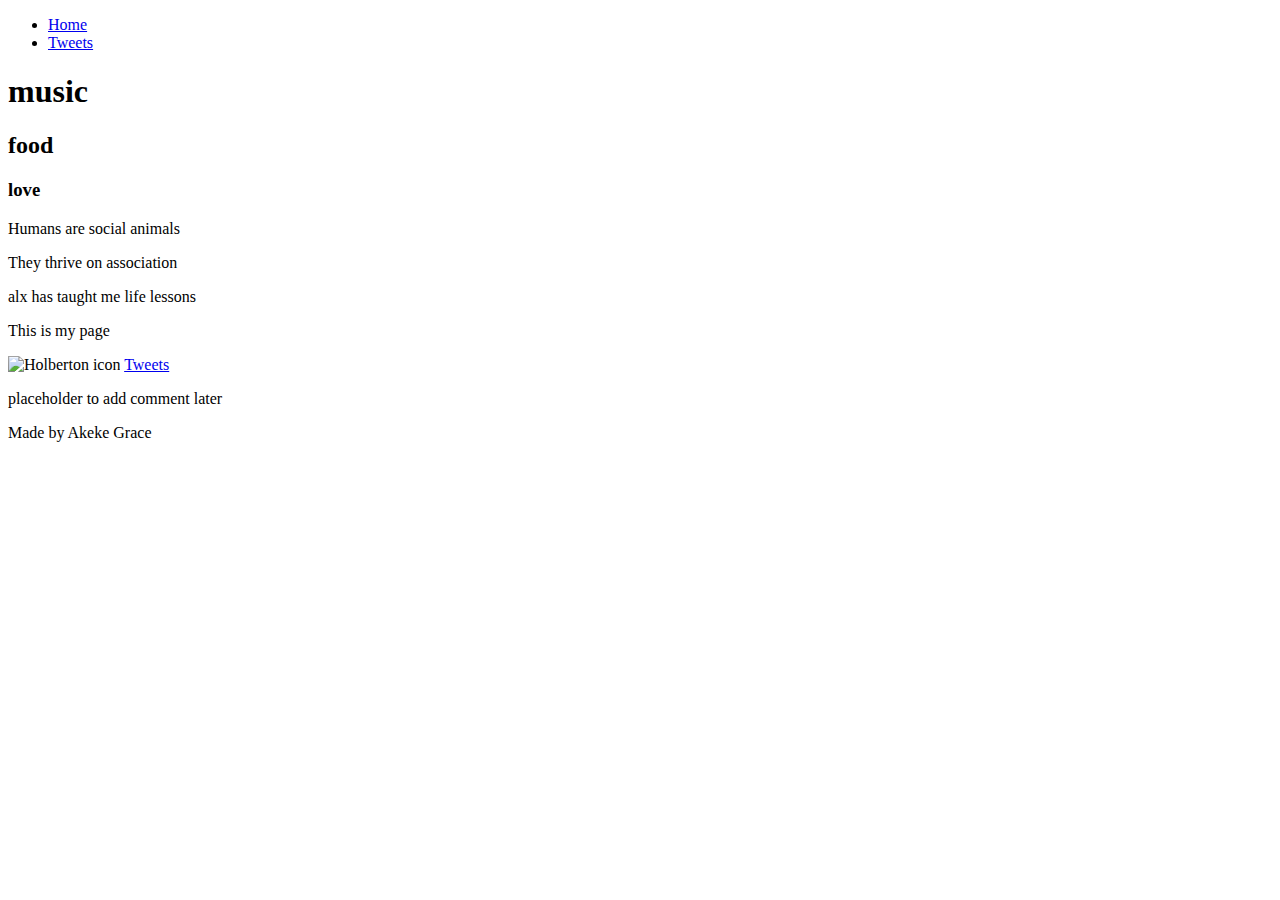
==== html_basic/index.html @ f2e3408a "advanced html" ====
<!DOCTYPE html>
<html lang="en-US">
    <head>
        <meta charset="utf-8" >
        <title>My basic html page</title>
    </head>
    <body>
        <header>
            <ul>
                <li><a href="index.html">Home</a></li>
                <li><a href="tweets.html">Tweets</a></li>
            </ul>
        </header>
    <main>
        <article>
            <h1>music</h1>
            <h2>food</h2>
            <h3>love</h3>
            <p>Humans are social animals</p>
            <p>They thrive on association</p>
            <p>alx has taught me life lessons</p>
            <p>This is my page</p>
            <img src="https://www.holbertonschool.com/holbertonlogo.png" alt="Holberton icon">
            <a href="tweets.html">Tweets</a>
        </article>
        <aside>
            <p>placeholder to add comment later</p>
        </aside>
    </main>
    
    <footer>Made by Akeke Grace <a href="index.html" target="_blank"></a></footer>
    </body>
</html>
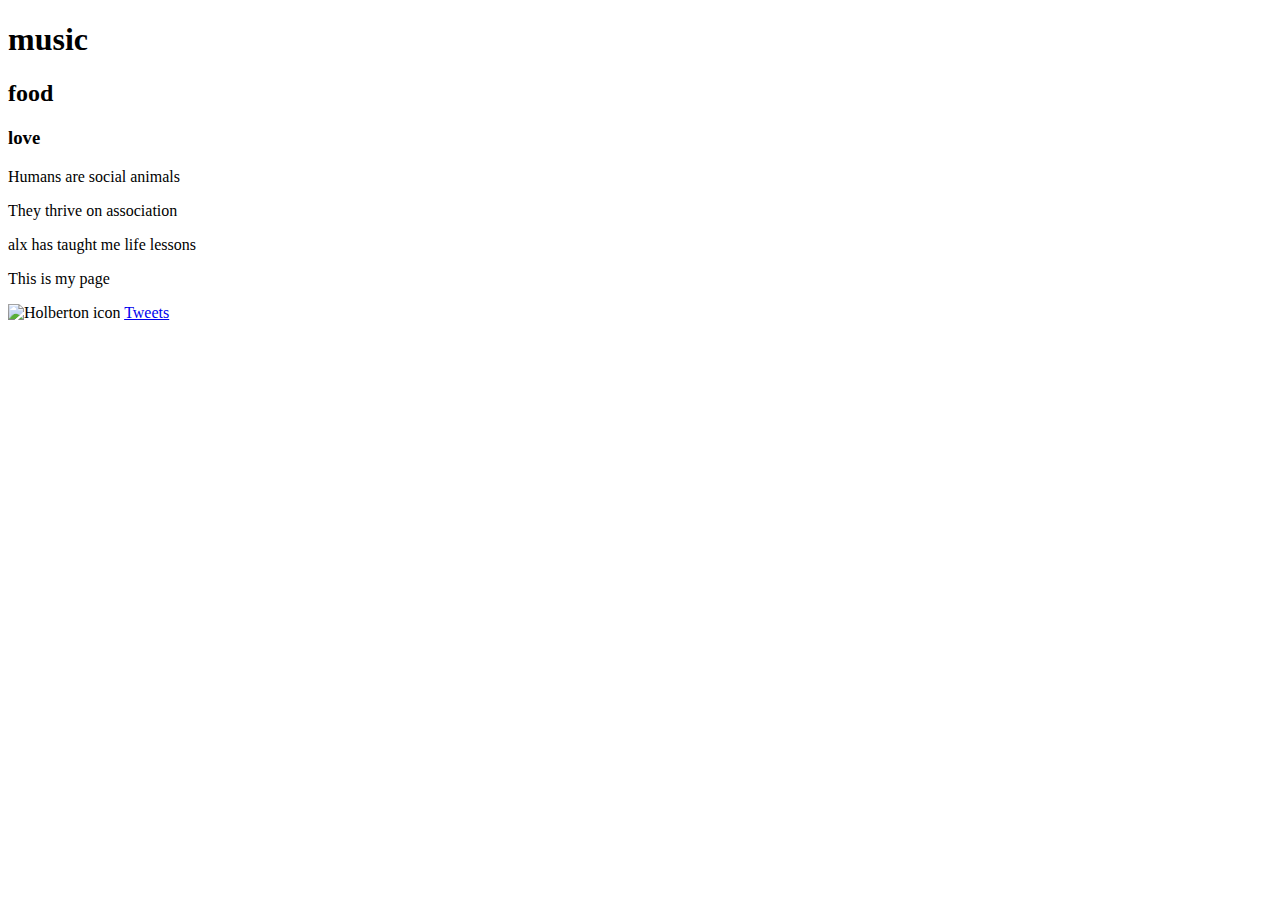
==== commit f8c30443: "index html, tweets html" ====
--- a/html_basic/index.html
+++ b/html_basic/index.html
@@ -5,29 +5,14 @@
         <title>My basic html page</title>
     </head>
     <body>
-        <header>
-            <ul>
-                <li><a href="index.html">Home</a></li>
-                <li><a href="tweets.html">Tweets</a></li>
-            </ul>
-        </header>
-    <main>
-        <article>
-            <h1>music</h1>
-            <h2>food</h2>
-            <h3>love</h3>
-            <p>Humans are social animals</p>
-            <p>They thrive on association</p>
-            <p>alx has taught me life lessons</p>
-            <p>This is my page</p>
-            <img src="https://www.holbertonschool.com/holbertonlogo.png" alt="Holberton icon">
-            <a href="tweets.html">Tweets</a>
-        </article>
-        <aside>
-            <p>placeholder to add comment later</p>
-        </aside>
-    </main>
-    
-    <footer>Made by Akeke Grace <a href="index.html" target="_blank"></a></footer>
+        <h1>music</h1>
+        <h2>food</h2>
+        <h3>love</h3>
+        <p>Humans are social animals</p>
+        <p>They thrive on association</p>
+        <p>alx has taught me life lessons</p>
+        <p>This is my page</p>
+        <img src="https://www.holbertonschool.com/holbertonlogo.png" alt="Holberton icon">
+        <a href="tweets.html">Tweets</a>
     </body>
 </html>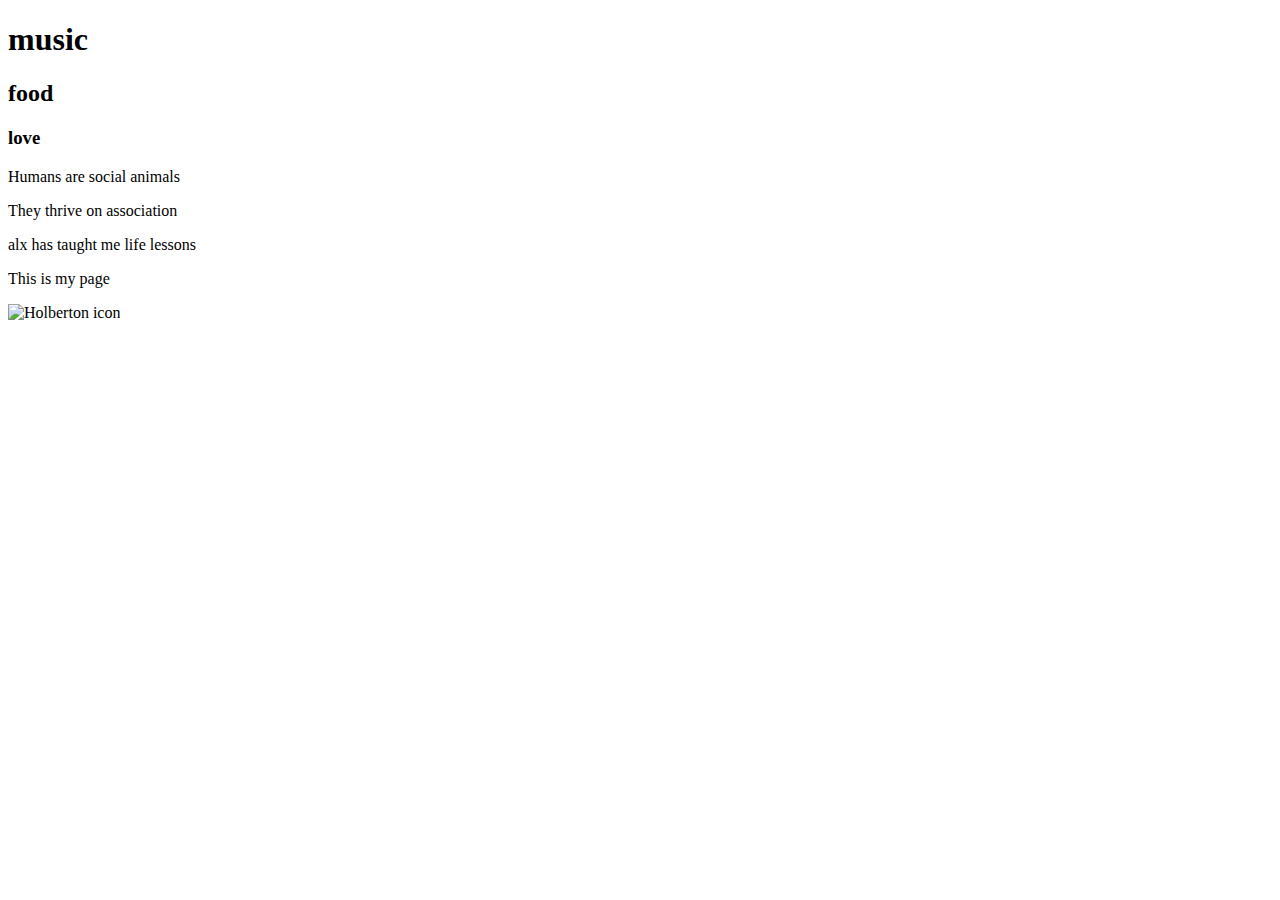
==== commit 66744fb7: "make a cool first web page" ====
--- a/html_basic/index.html
+++ b/html_basic/index.html
@@ -13,6 +13,5 @@
         <p>alx has taught me life lessons</p>
         <p>This is my page</p>
         <img src="https://www.holbertonschool.com/holbertonlogo.png" alt="Holberton icon">
-        <a href="tweets.html">Tweets</a>
     </body>
 </html>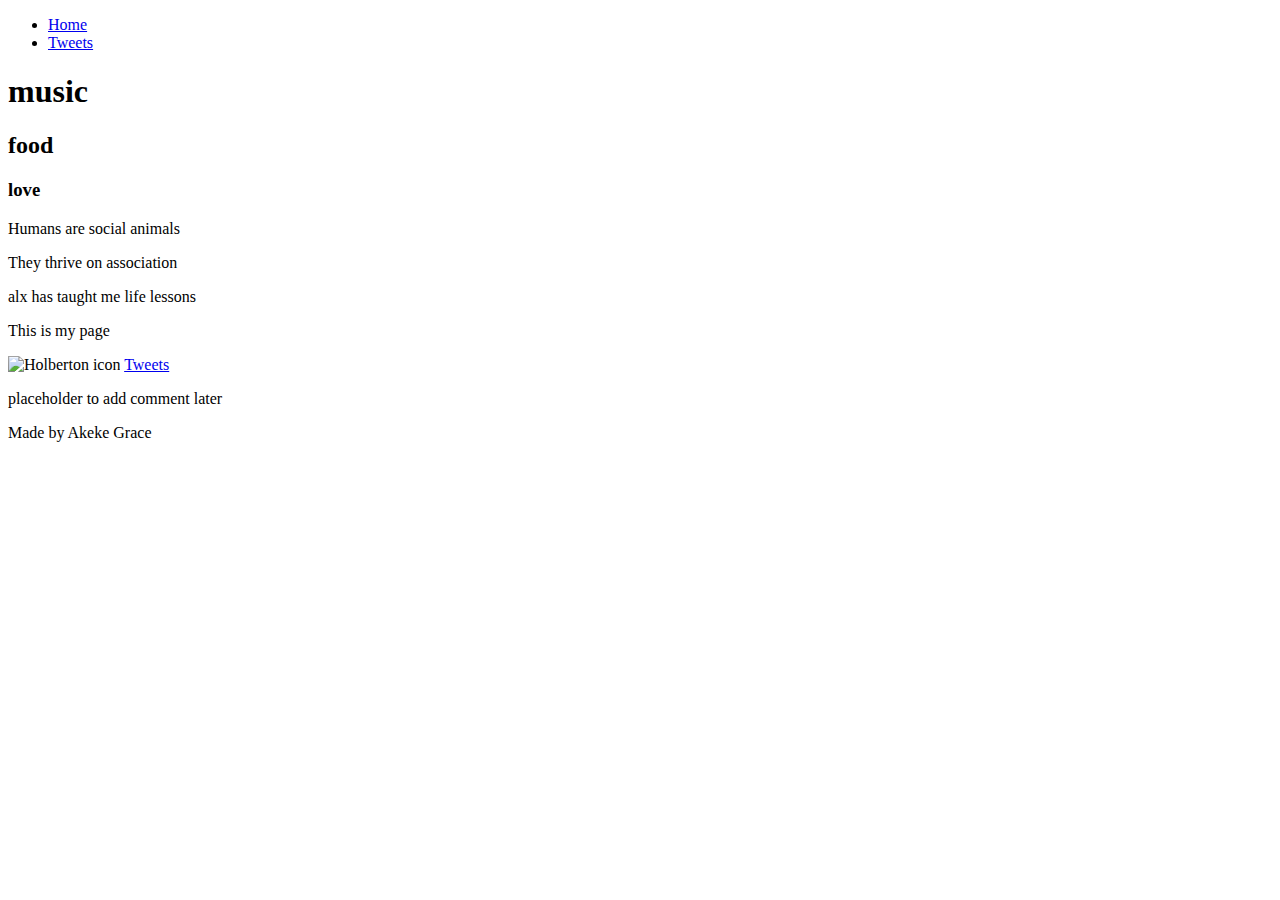
==== commit 88f5e3d8: "advanced index" ====
--- a/html_basic/index.html
+++ b/html_basic/index.html
@@ -5,13 +5,28 @@
         <title>My basic html page</title>
     </head>
     <body>
-        <h1>music</h1>
-        <h2>food</h2>
-        <h3>love</h3>
-        <p>Humans are social animals</p>
-        <p>They thrive on association</p>
-        <p>alx has taught me life lessons</p>
-        <p>This is my page</p>
-        <img src="https://www.holbertonschool.com/holbertonlogo.png" alt="Holberton icon">
+        <header>
+            <ul>
+                <li><a href="index.html">Home</a></li>
+                <li><a href="tweets.html">Tweets</a></li>
+            </ul>
+        </header>
+    <main>
+           <article>
+            <h1>music</h1>
+            <h2>food</h2>
+            <h3>love</h3>
+            <p>Humans are social animals</p>
+            <p>They thrive on association</p>
+            <p>alx has taught me life lessons</p>
+            <p>This is my page</p>
+            <img src="https://www.holbertonschool.com/holbertonlogo.png" alt="Holberton icon">
+            <a href="tweets.html">Tweets</a>
+           </article>
+        <aside>
+            <p>placeholder to add comment later</p>
+        </aside>
+    </main>
+    <footer>Made by Akeke Grace <a href="index.html" target="_blank"></a></footer>
     </body>
 </html>